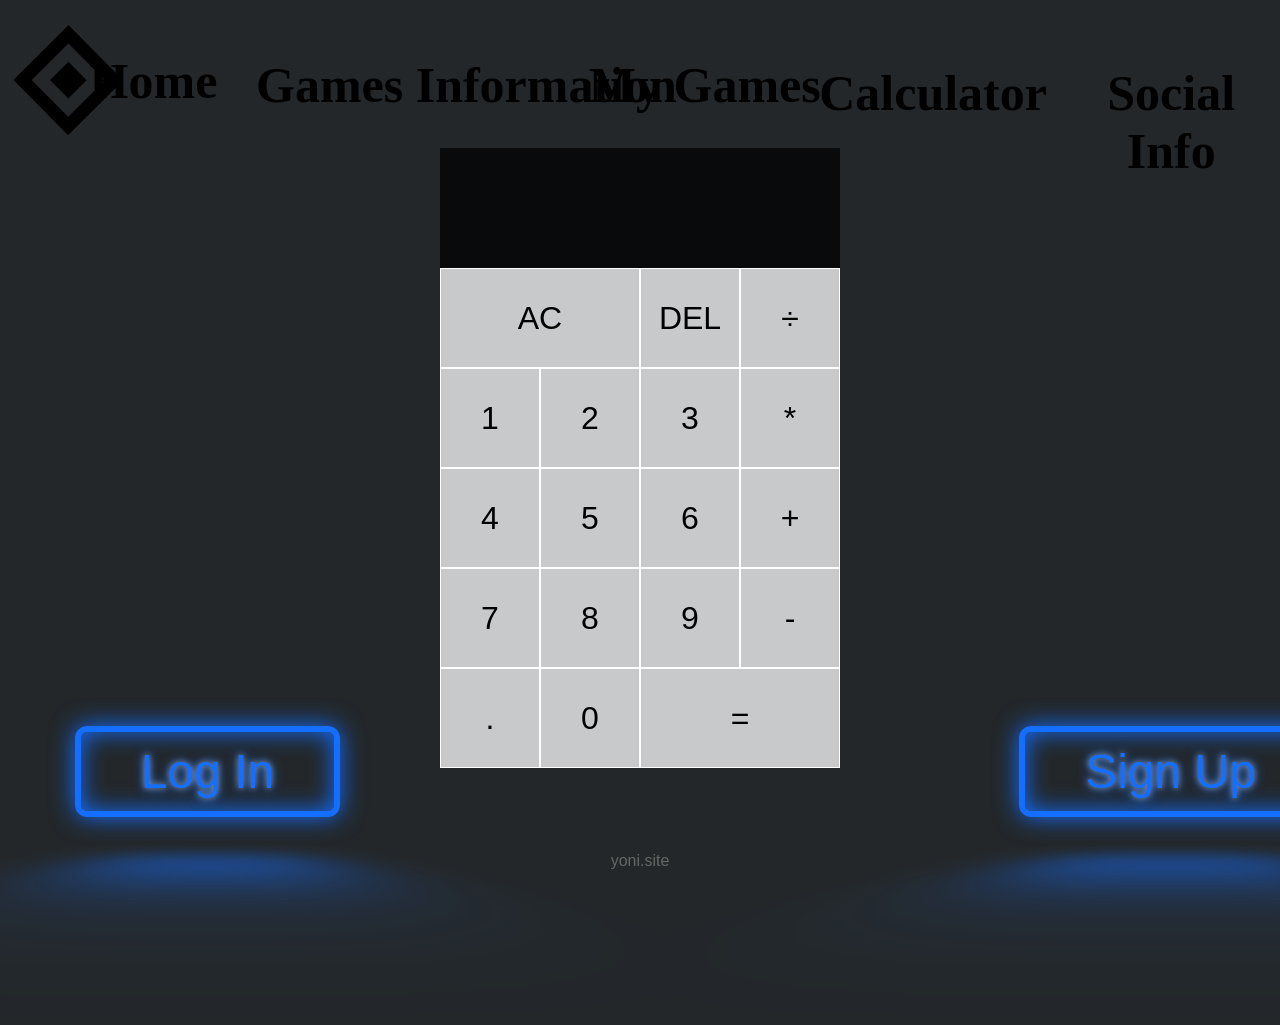
==== Calculator .html @ 1b45696d "Add files via upload" ====
<!DOCTYPE html>
<html lang="en">
<head>
  <meta charset="UTF-8">
  <meta name="viewport" content="width=device-width, initial-scale=1.0">
  <meta http-equiv="X-UA-Compatible" content="ie=edge">
  <title>Calculator</title>
  <link href="style.css" rel="stylesheet">
  <script src="script.js" defer></script>
</head>
<body style="background-color: #23272a;">
  <div class="calculator-grid">
    <div class="output">
      <div data-previous-operand class="previous-operand"></div>
      <div data-current-operand class="current-operand"></div>
    </div>
    <button data-all-clear class="span-two">AC</button>
    <button data-delete>DEL</button>
    <button data-operation>÷</button>
    <button data-number>1</button>
    <button data-number>2</button>
    <button data-number>3</button>
    <button data-operation>*</button>
    <button data-number>4</button>
    <button data-number>5</button>
    <button data-number>6</button>
    <button data-operation>+</button>
    <button data-number>7</button>
    <button data-number>8</button>
    <button data-number>9</button>
    <button data-operation>-</button>
    <button data-number>.</button>
    <button data-number>0</button>
    <button data-equals class="span-two">=</button>
  </div>

  <a href="/home.html">
    <img class="aboutyoni" src="LogoMakr-7EHGjx.png">
    <b class="logo-name-home"> Home </b>
</a>
<br>    

<a href="/gamesdata.html">
    <b class="gamename"  > Games Information</b>
</a>

<a class="site-footer"> yoni.site </a>

<a href="/social info.html">

<b class="social-info"> Social Info</b>

</a>


<a href="/game.html">
  <b class="games"> My Games</b>
</a>
<a href="/Calculator .html">
    <b class="cal-position"> Calculator</b>
</a>

<a href="/index.html" class="neon-button"> Sign Up </a>
<a href="/index.html" style="position:relative; left: -5em;" class="neon-button"> Log In     </a>

</body>
</html>
---- style.css ----
.avatar {
    position: fixed;
    width: 256px;
    height: 256px;
    box-sizing: border-box;
    border-radius: 50%;
    overflow: hidden;
    box-shadow: 0 5px 15px 0px rgba(0,0,0,0.6);
    animation: float 5s ease-in-out infinite;
    transform: translatey(0px); 
    margin-left: 35%;
    animation: avatar-scale 1s;
    
}

@keyframes avatar-scale {
    0% {
        transform: scale(0);
    }

    90% {
        transform: scale(1.1);
    }

    100% {
        transform: scale(1);
    }
}



@keyframes float {
    0% {
        box-shadow: 0 5px 15px 0px rgba(0,0,0,0.6);
        transform: translatey(0px);
    }
    50% {
        box-shadow: 0 25px 15px 0px rgba(0,0,0,0.2);
        transform: translatey(-20px);
    }
    
    100% {
        box-shadow: 0 5px 15px 0px rgba(0,0,0,0.6);
        transform: translatey(0px);
    }
}

.youtubeurl {
    width: 61px;
    height: 61px;
    animation: url-load 1.5s cubic-bezier(0.42, 0, 0.68, 1.91); 
    
}

@keyframes url-load {
    0% {
        transform: translatex(-800%);

    }

    100% {
        transform: translateY(0);

    }
}

.site-footer {
    position: fixed;
  left: 0;
  bottom: 30px;
  width: 100%;
  font-family: sans-serif;
  color: #656666;
  text-align: center;
  animation: yonisite 1s ease-in;
  
  }

  @keyframes yonisite {
      0% {
          transform: translateY(-6000%);
      }

      100% {
          transform: translateY(0%);
      }
  }

  .center {
    margin: auto;
    width: 50%;;
    padding: 18%;
    position: relative;
    
  }

 .aboutyoni {
    position: fixed;
    top: 20px;
    height: 120px;
    width: 120px;
    margin-left: 0%;
    animation: yonisite 1s;

   
 }

 .logo-name {
     position: fixed;
     left: 40%;
     size: 10ch;
     top: 52px;
     font-size: 50px;
     color: black;
     text-align: center;
     animation: yonisite 1s;
 }

 .logo-name-home {
    position: fixed;
    left: 7%;
    size: 10ch;
    top: 52px;
    font-size: 50px;
    color: black;
    animation: yonisite 1s;
}

 .game-info {
    position: fixed;
    size: 10ch;
    top: 52px;
    font-size: 50px;
    color: black;
    text-align: center;
    animation: yonisite 1s;
 }
  
 .header {
     margin: auto;
 }

 .social-info {
    position: fixed;
     left: 83%;
     size: 10ch;
     top: 64px;
     font-size: 50px;
     color: black;
     text-align: center; 
     animation: yonisite 1s;
 }

 .social-names {
    color: black;
    font-size: 56px;
    position: fixed; 
    top: 30%; 
    margin-left: 40%;
    animation: avatar-scale 1s;

}

.starts {
    color: black;
    font-size: 56px;
    position: fixed; 
    top: 30%; 
    margin-left: 45%;
    animation: avatar-scale 1s;

}

.starts2 {
    color: black;
    font-size: 56px;
    position: fixed; 
    top: 40%; 
    margin-left: 44%;
    animation: avatar-scale 1s;

}

.discord-tag {
    color: black;
    font-size: 50px;
    position: fixed;
    top: 37%;
    margin-left: 37%;
    animation: avatar-scale 1s;
}

.youtube-name {
    color: black;
    font-size: 50px;
    position: fixed;
    top: 44%;
    margin-left: 40%;
    animation: avatar-scale 1s;
}

.mc-name {
    color: black;
    font-size: 50px;
    position: fixed;
    top: 43%;
    margin-left: 39%;
    animation: avatar-scale 1s;
}

.avatar-gameinfo {
    position: fixed;
    width: 256px;
    height: 256px;
    box-sizing: border-box;
    border-radius: 50%;
    overflow: hidden;
    box-shadow: 0 5px 15px 0px rgba(0,0,0,0.6);
    animation: float 5s ease-in-out infinite;
    transform: translatey(0px); 
    margin-left: 43%;
    animation: avatar-scale 1s;
    top: 62%;
}

.valorant-name {
    color: black;
    font-size: 50px;
    position: fixed;
    top: 37%;
    margin-left: 35%;
    animation: avatar-scale 1s;
}

.link {
    color: black;
    font-size: 50px;
    position: fixed;
    top: 50%;
    margin-left: 46%;
    animation: avatar-scale 1s;
    text-decoration: none;
    a:visited {text-decoration: none;}
    a:hover { text-decoration: underline; }
    a:active { text-decoration: underline; }
}

.gamename {
    position: fixed;
     left: 20%;
     size: 10ch;
     top: 56px;
     font-size: 50px;
     color: black;
     animation: yonisite 1s;
}

.games {
    position: fixed;
     left: 46%;
     size: 10ch;
     top: 56px;
     font-size: 50px;
     color: black;
     animation: yonisite 1s;
}

.sign-up-form {
    width: 300px;
    box-shadow: 0 0 3px 0 rgba(0, 0, 0, 0.3);
    background: #fff;
    padding: 20px;
    margin: 8% auto;
    text-align: center;
}

.cal-position {
    position: fixed;
     left: 64%;
     size: 10ch;
     top: 64px;
     font-size: 50px;
     color: black;
     animation: yonisite 1s;
}

:root {
    --clr-neon: hsl(217 100% 54%);
    --clr-bg: hsl(323 21% 16%);
}

.neon-button {
    font-size: 3rem;
    position: relative;
    top: -200px;
    left: 80%;
    font-family: Arial;
    display: inline-block;
    cursor: pointer;
    text-decoration: none;
    color: var(--clr-neon);
    border: var(--clr-neon) .125em solid;
    padding: .25em 1.25em;
    border-radius: 0.25em;
    animation: avatar-scale 1s;


    text-shadow: 0 0 0.125em
     hsl(0 0% 100% / 0.5),0 0 0.25em var(--clr-neon) ;


     box-shadow: inset 0 0 0.5em 0 var(--clr-neon), 0 0 .5em 0 var(--clr-neon);

}

.neon-button::before {
    pointer-events: none;
    content: '';
    position: absolute;
    background:var(--clr-neon);
    top: 120%;
    left: 0;
    width: 100%;
    height: 100%;

    transform: perspective(1em) rotateX(40deg) scale(1, 0.35);
    filter: blur(1em);
    opacity: 0.7;
}

.neon-button:hover,
.neon-button:focus {
    color: var(--clr-bg);
    text-shadow: none;
}

.neon-button::after {
    content: '';
    position: absolute;
    top: 0;
    bottom: 0;
    left: 0;
    right: 0;
    box-shadow: 0 0 2em 0.5em var(--clr-neon);
    background: var(--clr-neon);
    z-index: -1;
    opacity: 0;
    transition: opacity 100ms linear;
}

.neon-button:hover::before,
.neon-button:focus::before {
    opacity: 1;
}


.neon-button:hover::after,
.neon-button:focus::after {
    opacity: 1;
}

::-webkit-scrollbar {
    display: none;
}

.calculator-grid {
    display:grid;
    justify-content: center;
    align-content: center;
    min-height: 100vh;
    grid-template-columns: repeat(4, 100px);
    grid-template-rows: minmax(120px, auto) repeat(5, 100px);
}

.calculator-grid > button {
    cursor: pointer;
    font-size: 2rem;
    border: 1px solid white;
    outline: none;
    background-color: rgba(255, 255, 255, 0.75);
}

.calculator-grid > button:hover {
    background-color: rgba(255, 255, 255, 0.9);
}

.span-two {
    grid-column: span 2;
}

.koren{
    top: 50;
    left: 50;
    bottom: 100;
}

.gfsfgs{
    top: 50;
    left: 50;
    bottom: 100;
}

.output {
    grid-column: 1 / -1;
    background-color: rgba(0, 0, 0, .75);
    display: flex;
    align-items: flex-end;
    justify-content: space-around;
    flex-direction: column;
    padding: 10px; 
    word-wrap: break-word;
    word-break: break-all;
}

.output .previous-operand {
    color: rgba(255, 255, 255, .75);
    font-size: 1.5rem;
}

.output .current-operand {
    color: white;
    font-size: 2.5rem;
}
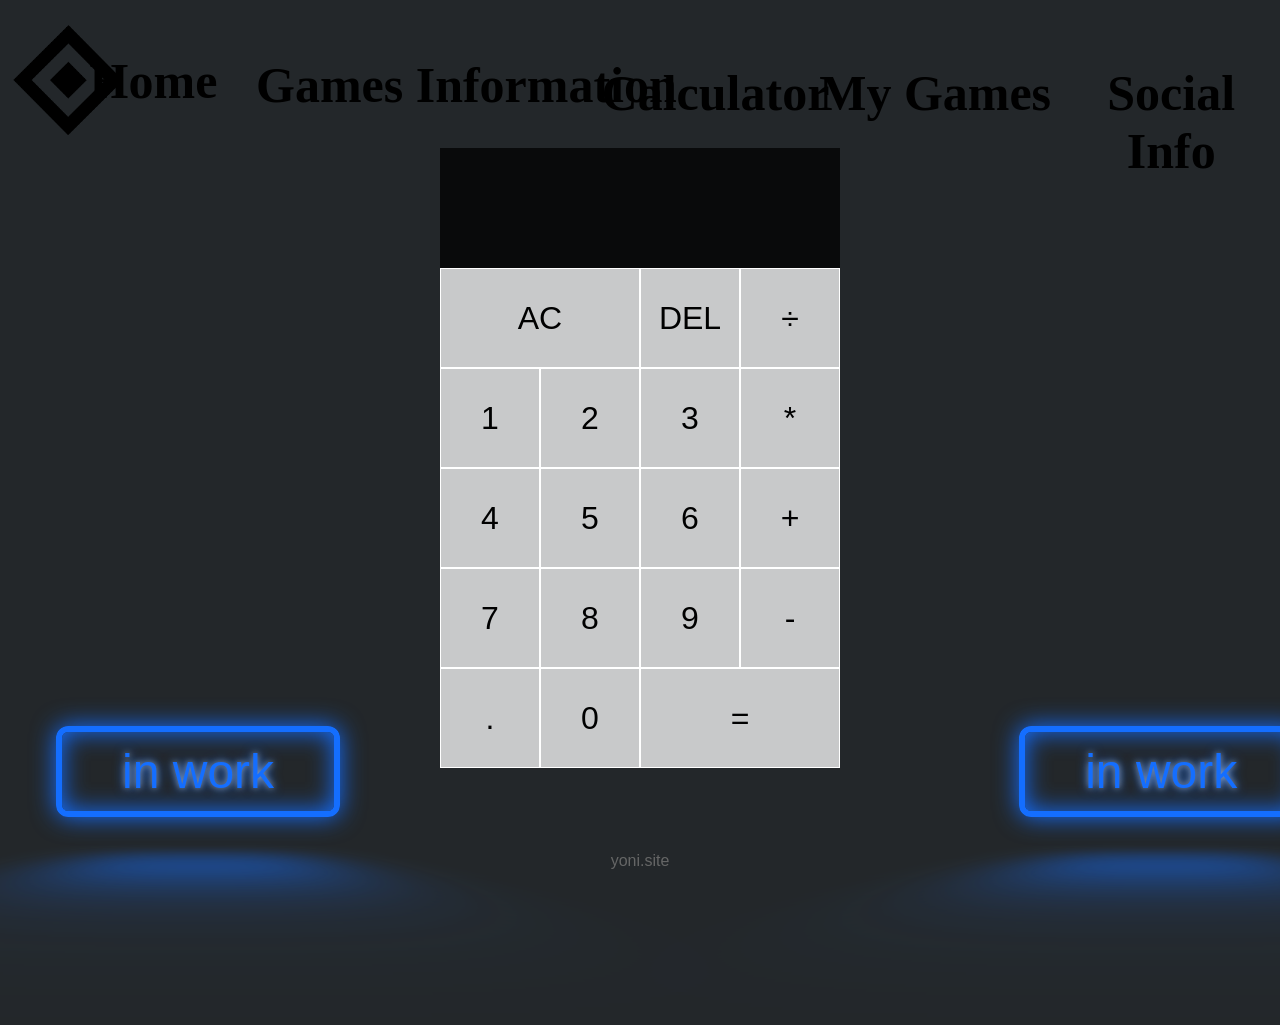
==== commit 2d70d860: "Update Calculator .html" ====
--- a/Calculator .html
+++ b/Calculator .html
@@ -60,8 +60,8 @@
     <b class="cal-position"> Calculator</b>
 </a>
 
-<a href="/index.html" class="neon-button"> Sign Up </a>
-<a href="/index.html" style="position:relative; left: -5em;" class="neon-button"> Log In     </a>
+<a href="/index.html" class="neon-button"> in work </a>
+<a href="/index.html" style="position:relative; left: -5em;" class="neon-button"> in work     </a>
 
 </body>
-</html>+</html>
--- a/style.css
+++ b/style.css
@@ -130,7 +130,7 @@
  .game-info {
     position: fixed;
     size: 10ch;
-    top: 52px;
+    top: 64px;
     font-size: 50px;
     color: black;
     text-align: center;
@@ -186,8 +186,8 @@
     color: black;
     font-size: 50px;
     position: fixed;
-    top: 37%;
-    margin-left: 37%;
+    top: 41%;
+    margin-left: 40%;
     animation: avatar-scale 1s;
 }
 
@@ -195,8 +195,8 @@
     color: black;
     font-size: 50px;
     position: fixed;
-    top: 44%;
-    margin-left: 40%;
+    top: 50%;
+    margin-left: 39.5%;
     animation: avatar-scale 1s;
 }
 
@@ -204,7 +204,7 @@
     color: black;
     font-size: 50px;
     position: fixed;
-    top: 43%;
+    top: 50%;
     margin-left: 39%;
     animation: avatar-scale 1s;
 }
@@ -228,8 +228,8 @@
     color: black;
     font-size: 50px;
     position: fixed;
-    top: 37%;
-    margin-left: 35%;
+    top: 40.5%;
+    margin-left: 39%;
     animation: avatar-scale 1s;
 }
 
@@ -237,7 +237,7 @@
     color: black;
     font-size: 50px;
     position: fixed;
-    top: 50%;
+    top: 40%;
     margin-left: 46%;
     animation: avatar-scale 1s;
     text-decoration: none;
@@ -258,9 +258,9 @@
 
 .games {
     position: fixed;
-     left: 46%;
+     left: 64%;
      size: 10ch;
-     top: 56px;
+     top: 64px;
      font-size: 50px;
      color: black;
      animation: yonisite 1s;
@@ -277,7 +277,7 @@
 
 .cal-position {
     position: fixed;
-     left: 64%;
+     left: 47%;
      size: 10ch;
      top: 64px;
      font-size: 50px;
@@ -421,4 +421,4 @@
 .output .current-operand {
     color: white;
     font-size: 2.5rem;
-}+}
